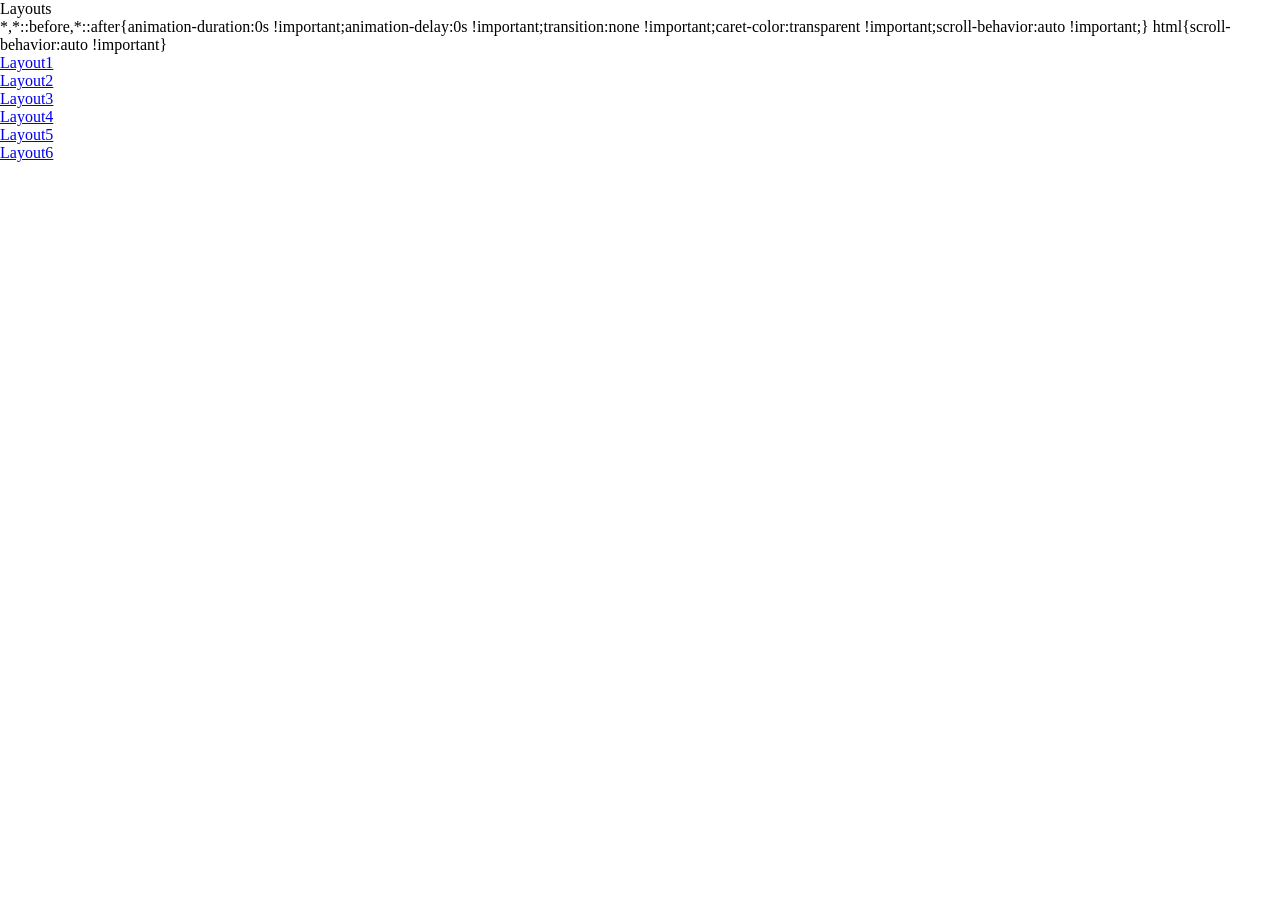
==== index.html @ 026866ba "1" ====
<!DOCTYPE html>
<html lang="pt-br">
<head>
    <meta charset="UTF-8">
    <meta name="viewport" content="width=device-width, initial-scale=1.0">
    <link rel="stylesheet" href="index.css">
    <title>Layouts</title>
</head>
<body>
    <a href="layout1.html">Layout1</a>
    <a href="layout2.html">Layout2</a>
    <a href="layout3.html">Layout3</a>
    <a href="layout4.html">Layout4</a>
    <a href="layout5.html">Layout5</a>
    <a href="layout6.html">Layout6</a>
</body>
</html>
---- index.css ----
*{
    margin: 0;
    padding: 0;
    box-sizing:border-box;
    display:flex;
    flex-direction: column;
}
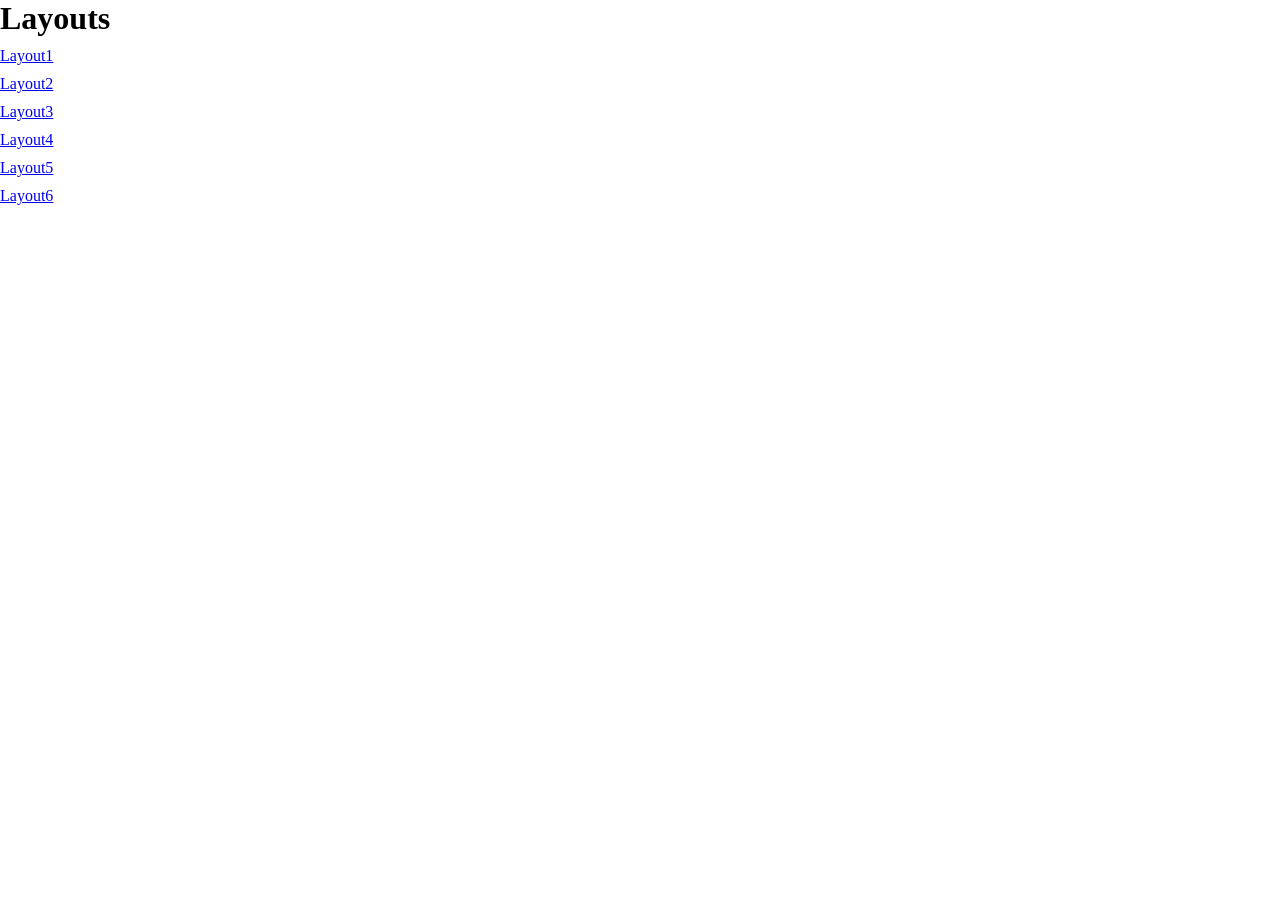
==== commit 157ec13d: "2" ====
--- a/index.html
+++ b/index.html
@@ -7,11 +7,14 @@
     <title>Layouts</title>
 </head>
 <body>
+    <div>
+        <h1>Layouts</h1>
     <a href="layout1.html">Layout1</a>
     <a href="layout2.html">Layout2</a>
     <a href="layout3.html">Layout3</a>
     <a href="layout4.html">Layout4</a>
     <a href="layout5.html">Layout5</a>
     <a href="layout6.html">Layout6</a>
+</div>
 </body>
 </html>
--- a/index.css
+++ b/index.css
@@ -2,6 +2,12 @@
     margin: 0;
     padding: 0;
     box-sizing:border-box;
+}
+
+div{
     display:flex;
     flex-direction: column;
 }
+a{
+    padding-top: 10px;
+}
